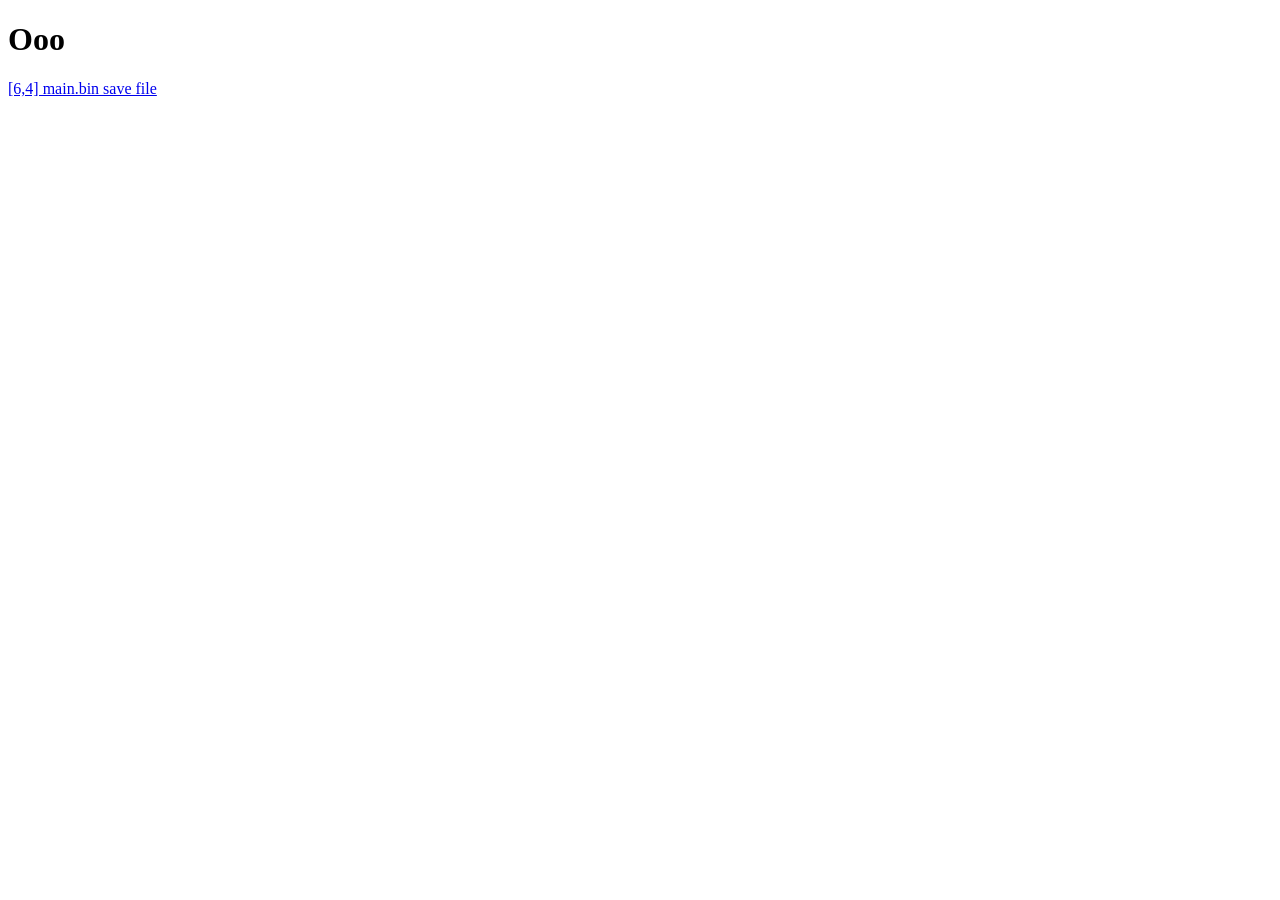
==== index.html @ 4bf0d33e "Create index.html" ====
<!doctype html>
<html lang="en">
  <head>
    <meta charset="UTF-8" />
    <meta name="viewport" content="width=device-width, initial-scale=1.0" />
    <title>Document</title>
    <style>
      a {
        display: block;
      }
    </style>
  </head>
  <body>
    <h1>Ooo</h1>
    <a href="./saves/ooo/main.bin">[6,4] main.bin save file</a>
  </body>
</html>
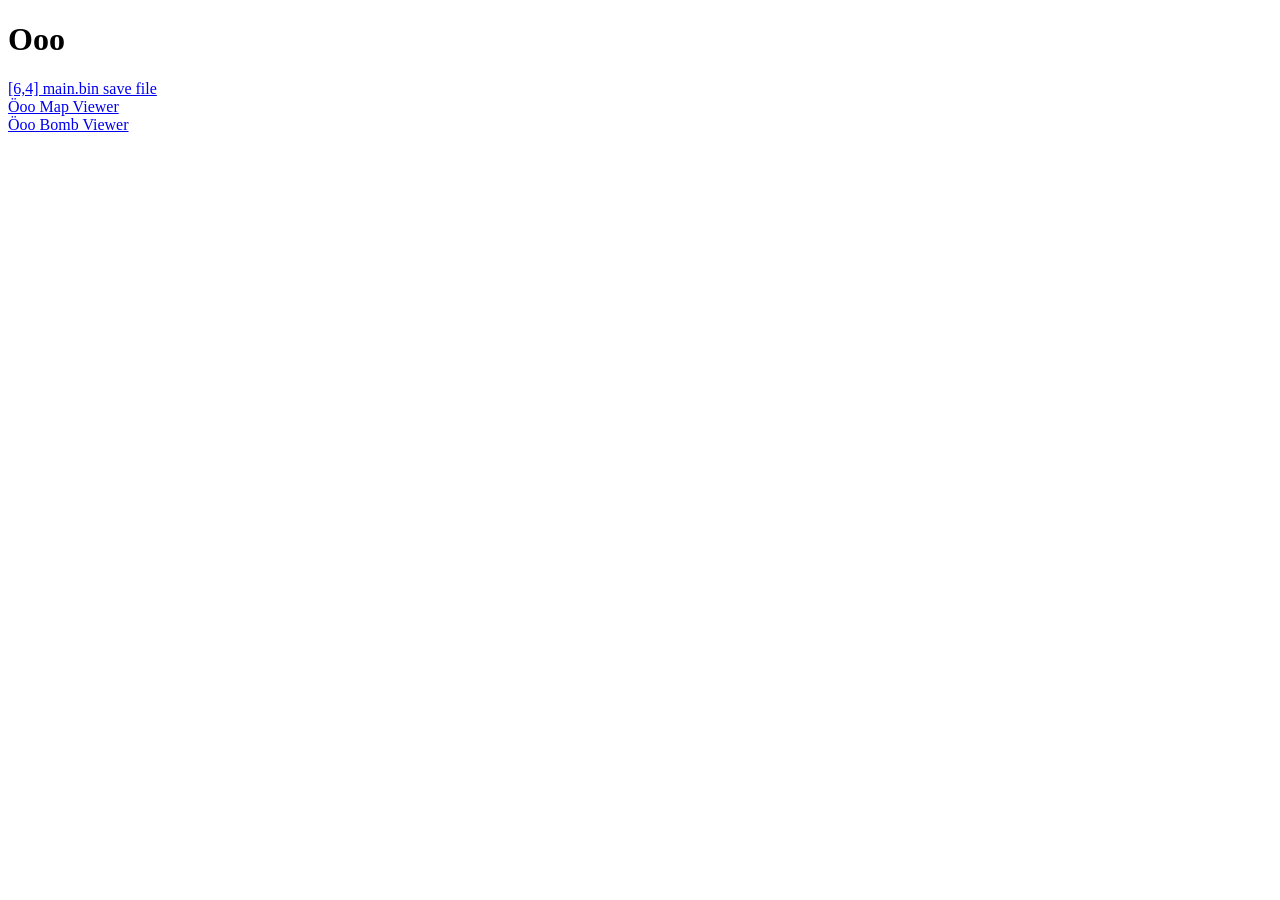
==== commit 968244e0: "add .nojekyll" ====
--- a/index.html
+++ b/index.html
@@ -13,5 +13,7 @@
   <body>
     <h1>Ooo</h1>
     <a href="./saves/ooo/main.bin">[6,4] main.bin save file</a>
+    <a href="./docs/ooo/map">Öoo Map Viewer</a>
+    <a href="./docs/ooo/bomb">Öoo Bomb Viewer</a>
   </body>
 </html>
